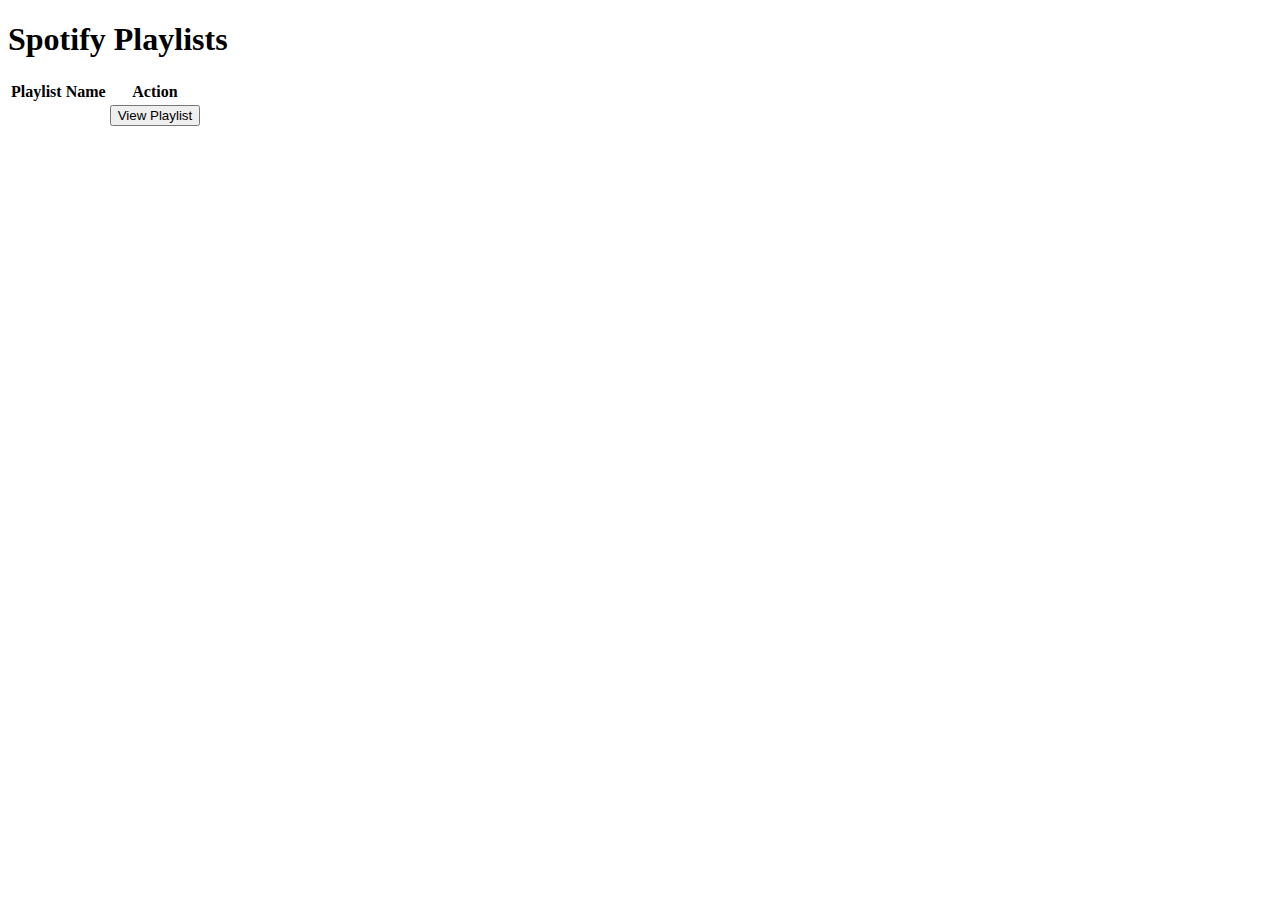
==== src/main/resources/templates/spotify_playlists.html @ 708901fe "Added partial conversion functionality" ====
<!DOCTYPE html>
<html xmlns:th="http://www.thymeleaf.org">
<head>
    <title>Spotify Playlists</title>
</head>
<body>
    <h1>Spotify Playlists</h1>
    <table>
        <thead>
            <tr>
                <th>Playlist Name</th>
                <th>Action</th>
            </tr>
        </thead>
        <tbody>
            <tr th:each="playlist : ${playlists['items']}">
                <td th:text="${playlist['name']}"></td>
                <td>
                    <form th:action="@{/viewSpotifyPlaylist}" method="post">
                        <input type="hidden" th:value="${playlist['id']}" name="playlistId"/>
                        <input type="hidden" th:value="${playlist['name']}" name="playlistName"/>
                        <button type="submit">View Playlist</button>
                    </form>
                </td>
            </tr>
        </tbody>
    </table>
</body>
</html>
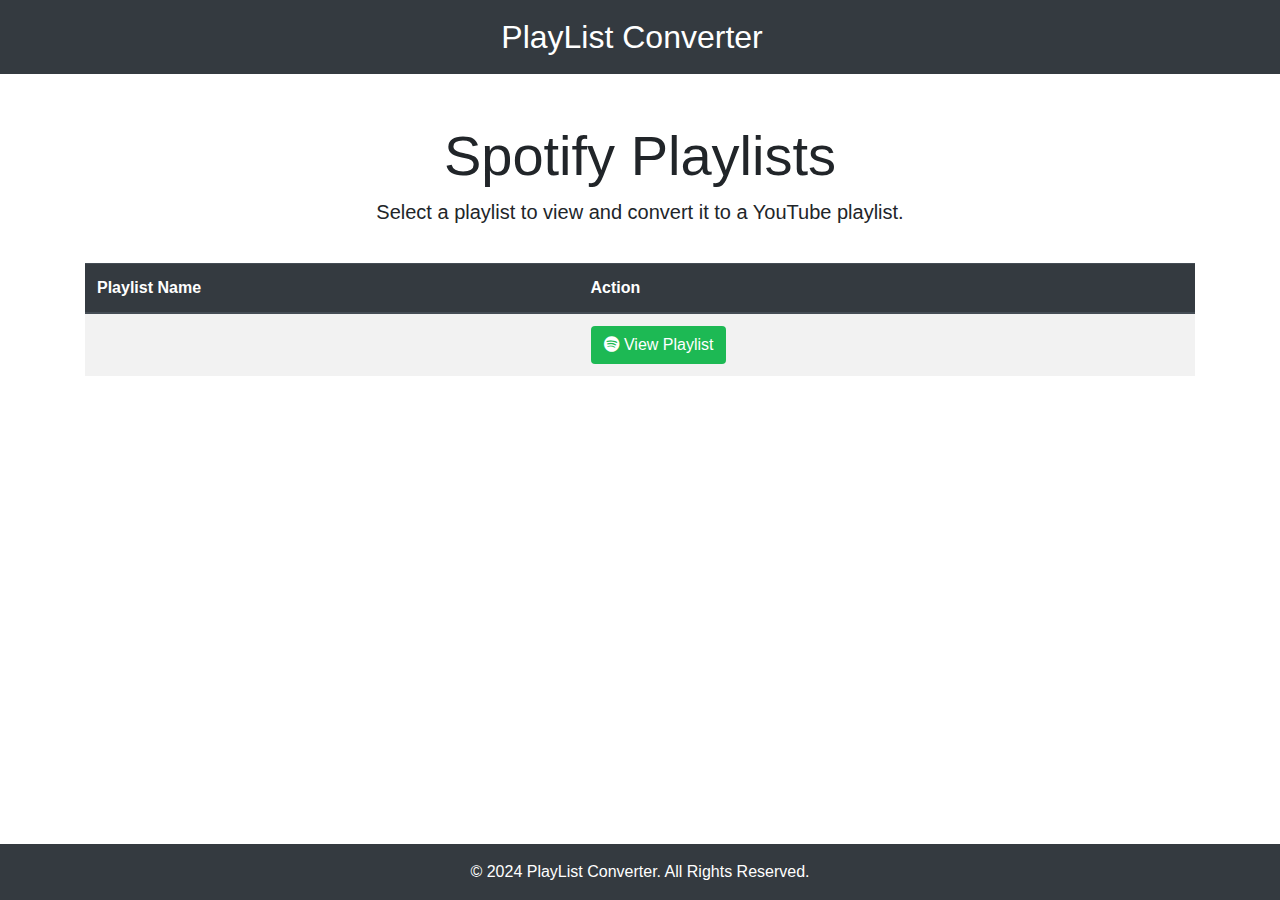
==== commit 66580830: "Improved User Interface" ====
--- a/src/main/resources/templates/spotify_playlists.html
+++ b/src/main/resources/templates/spotify_playlists.html
@@ -1,29 +1,112 @@
 <!DOCTYPE html>
 <html xmlns:th="http://www.thymeleaf.org">
+
 <head>
+    <meta charset="UTF-8">
     <title>Spotify Playlists</title>
+    <link href="https://stackpath.bootstrapcdn.com/bootstrap/4.5.2/css/bootstrap.min.css" rel="stylesheet">
+    <link href="https://cdnjs.cloudflare.com/ajax/libs/font-awesome/5.15.4/css/all.min.css" rel="stylesheet">
+    <style>
+        body,
+        html {
+            height: 100%;
+            margin: 0;
+        }
+
+        .d-flex {
+            display: flex;
+        }
+
+        .flex-column {
+            flex-direction: column;
+        }
+
+        .justify-content-center {
+            justify-content: center;
+        }
+
+        .flex-grow-1 {
+            flex-grow: 1;
+        }
+
+        .btn-spotify {
+            background-color: #1DB954;
+            color: white;
+        }
+
+        .btn-spotify:hover {
+            background-color: #1AA34A;
+            color: white;
+        }
+
+        .navbar-brand {
+            font-size: 2rem;
+        }
+
+        .footer {
+            background-color: #343a40;
+            color: white;
+            text-align: center;
+            padding: 1rem 0;
+        }
+
+        table {
+            margin-top: 20px;
+        }
+
+        th,
+        td {
+            padding: 10px;
+            text-align: left;
+        }
+    </style>
 </head>
-<body>
-    <h1>Spotify Playlists</h1>
-    <table>
-        <thead>
-            <tr>
-                <th>Playlist Name</th>
-                <th>Action</th>
-            </tr>
-        </thead>
-        <tbody>
-            <tr th:each="playlist : ${playlists['items']}">
-                <td th:text="${playlist['name']}"></td>
-                <td>
-                    <form th:action="@{/viewSpotifyPlaylist}" method="post">
-                        <input type="hidden" th:value="${playlist['id']}" name="playlistId"/>
-                        <input type="hidden" th:value="${playlist['name']}" name="playlistName"/>
-                        <button type="submit">View Playlist</button>
-                    </form>
-                </td>
-            </tr>
-        </tbody>
-    </table>
+
+<body class="d-flex flex-column">
+    <nav class="navbar navbar-expand-lg navbar-dark bg-dark justify-content-center">
+        <a class="navbar-brand" href="#">PlayList Converter</a>
+    </nav>
+
+    <div class="container flex-grow-1 d-flex flex-column align-items-center">
+        <div class="text-center mt-5">
+            <h1 class="display-4">Spotify Playlists</h1>
+            <p class="lead">Select a playlist to view and convert it to a YouTube playlist.</p>
+        </div>
+        <div class="table-responsive w-100">
+            <table class="table table-striped table-hover">
+                <thead class="thead-dark">
+                    <tr>
+                        <th>Playlist Name</th>
+                        <th>Action</th>
+                    </tr>
+                </thead>
+                <tbody>
+                    <tr th:each="playlist : ${playlists['items']}">
+                        <td th:text="${playlist['name']}"></td>
+                        <td>
+                            <form th:action="@{/viewSpotifyPlaylist}" method="post">
+                                <input type="hidden" th:value="${playlist['id']}" name="playlistId" />
+                                <input type="hidden" th:value="${playlist['name']}" name="playlistName" />
+                                <button type="submit" class="btn btn-spotify">
+                                    <i class="fab fa-spotify"></i> View Playlist
+                                </button>
+                            </form>
+                        </td>
+                    </tr>
+                </tbody>
+            </table>
+        </div>
+    </div>
+
+    <footer class="footer mt-auto">
+        <div class="container">
+            <span>&copy; 2024 PlayList Converter. All Rights Reserved.</span>
+        </div>
+    </footer>
+
+    <script src="https://code.jquery.com/jquery-3.5.1.slim.min.js"></script>
+    <script src="https://cdn.jsdelivr.net/npm/@popperjs/core@2.5.4/dist/umd/popper.min.js"></script>
+    <script src="https://stackpath.bootstrapcdn.com/bootstrap/4.5.2/js/bootstrap.min.js"></script>
 </body>
+
 </html>
